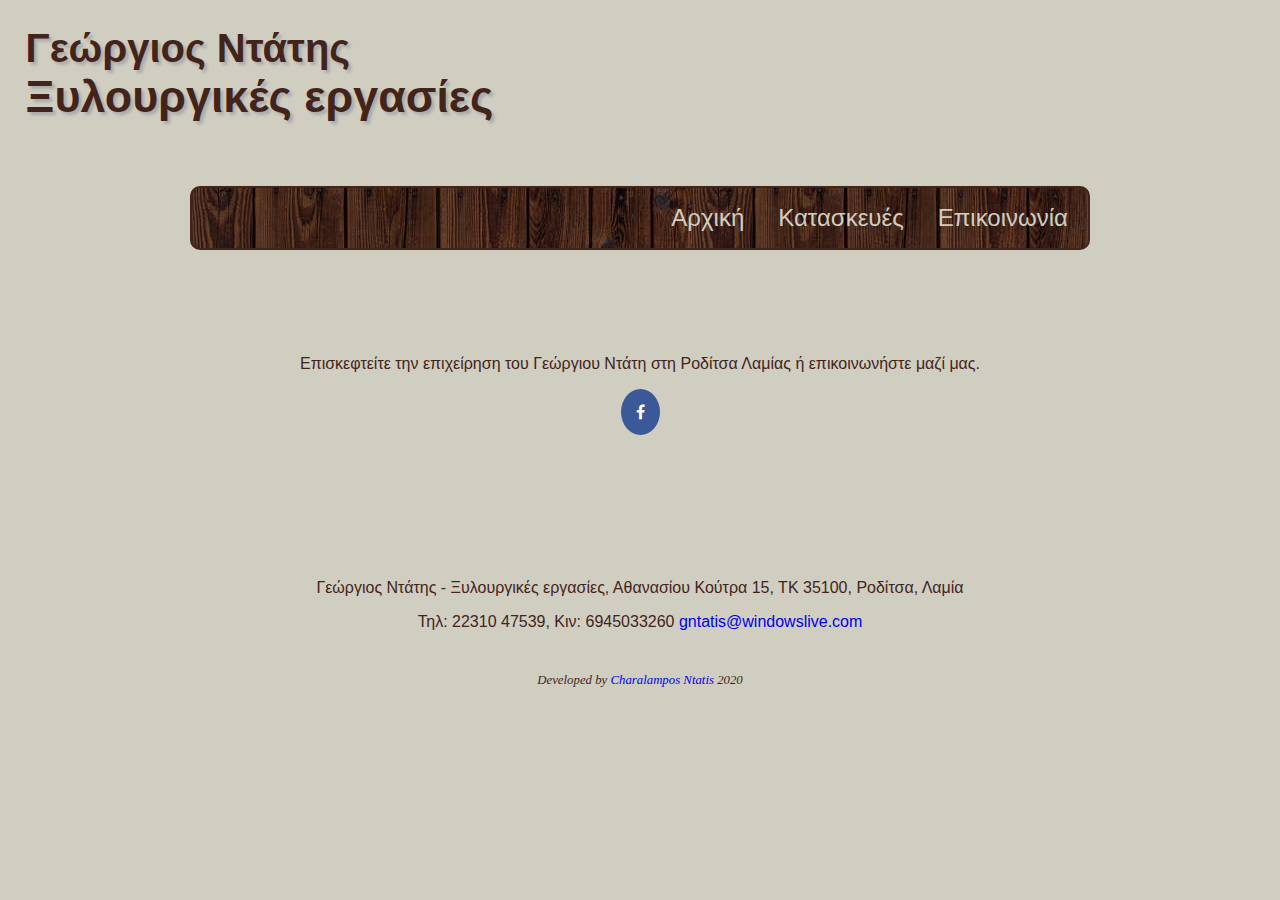
==== contact.html @ c789c648 "Add files via upload" ====
<!DOCTYPE html>
<html lang="en" dir="ltr">
  <head>
    <meta charset="utf-8">
    <title>Γεώργιος Ντάτης - Ξυλουργικές εργασίες</title>
    <link rel="stylesheet" href="style.css">
    <link rel="stylesheet" href="https://cdnjs.cloudflare.com/ajax/libs/font-awesome/4.7.0/css/font-awesome.min.css">
  </head>
  <body>
    <div id="header">
      <h1>Γεώργιος Ντάτης</h1>
      <h2>Ξυλουργικές εργασίες</h2>
    </div>

      <div id="nav">
          <ul class="nav-list">
            <li><a href="index.html">Αρχική</a> </li>
            <li><a href="creations.html">Κατασκευές</a> </li>
            <li><a href="contact.html">Επικοινωνία</a> </li>
          </ul>
      </div>
      <div id="main">
        <div class="contact-main-p">
          <p>Επισκεφτείτε την επιχείρηση του Γεώργιου Ντάτη στη Ροδίτσα Λαμίας ή επικοινωνήστε μαζί μας.</p>
          <a href="https://www.facebook.com/ntatisg" class="fa fa-facebook"></a>
        </div>
      </div>
      <div id="footer">
        <div class="main-footer">
          <p>Γεώργιος Ντάτης - Ξυλουργικές εργασίες, Αθανασίου Κούτρα 15, ΤΚ 35100, Ροδίτσα, Λαμία</p>
          <p>Τηλ: 22310 47539, Κιν: 6945033260 <a href="mailto:gntatis@windowslive.com">gntatis@windowslive.com</a></p>
        </div>
          <div class="down-footer">
            <p>Developed by <a href="https://github.com/cntatis">Charalampos Ntatis</a> 2020</p>
          </div>
      </div>
  </body>
</html>
---- style.css ----
body{
  background-color: #d0cec1;
  padding: 0;
  margin: 0 auto;
}

/* TITLE */
#header{
  padding: 2% 0 5% 2%;
  margin: 0 auto;
  display: inline-block;
  max-width: 100%;
}
#header h1{
  font-size: 250%;
  padding:0;
  margin: 0 auto;
  font-family: sans-serif, monospace;
  color: #43241a;
  text-shadow: 3px 3px 3px #ABABAB;
}
#header h2{
  font-size: 280%;
  padding: 0;
  margin: 0 auto;
  font-family: sans-serif, monospace;
  color: #43241a;
  text-shadow: 3px 3px 3px #ABABAB;
}
/* END OF TITLE */

/* NAVIGATION MENU */
#nav{
  padding: 0;
  margin: 0 auto;
  text-align: right;
  display: block;
  left:auto;
  width: 70%;
  background-image: url("img/bg1.jpeg");
  border-radius: 10px 10px 10px 10px;
  -moz-border-radius: 10px 10px 10px 10px;
  -webkit-border-radius: 10px 10px 10px 10px;
  border: 2px solid #43241a;
  overflow: hidden;
}
.nav-list li{
  position: sticky;
  list-style: none;
  display: inline-block;
  padding: 0px 10px;
  margin: 0 10px 0 0;

}
.nav-list a{
  text-decoration: none;
  font-family: sans-serif, monospace;
  color: #d0cec1;
  font-size: 150%;
}
.nav-list a:hover{
  color: #93806e;
  cursor: pointer;
  transition: 0.5s;
}
/* END OF NAVIGATION MENU */

/* FOOTER */
#footer {
  color: #43241a;
  font-family: sans-serif, monospace;
  text-align: center;
  padding-top: 10%;
  overflow: hidden;
}
#footer a{
  text-decoration: none;

}
#footer a:hover{
  color: #db3232;
  transition: 0.5s;
}
.down-footer{
  font-family: cursive;
  font-style: italic;
  font-size: 80%;
  padding-top: 1%;
}
/* END OF FOOTER */

/* INDEX.HTML MAIN */
#main{
  width: 70%;
  padding: 0;
  margin: 0 auto;
}
.index-main-photo{
  max-width: 100%;
  height: auto;
  text-align: center;
  padding: 5% 0;
  display: block;
  margin: auto;
}
.index-main-p{
  padding: 0;
  margin: 0 auto;
  font-family: sans-serif, monospace;
  color: #43241a;
  text-align-last: center;
  font-size: 110%;
}
.index-main-p a{
  text-decoration: none;
  color: #43241a;
}
.index-main-p a:hover{
  color: #db3232;
  transition: 0.5s;
}
/* END OF INDEX.HTML MAIN */

/* CREATIONS.HTML MAIN */
.creations-main{
  display: grid;
  grid-template-columns: repeat(auto-fit, minmax(300px, 1fr));
  grid-gap: 5px;
  justify-items: center;
  margin: 0;
  padding: 5% 0;
  overflow: auto;
}
.creations-main img{
  max-width: 100%;
  height: auto;
  object-fit: cover;
}
.creations-main img:hover{
  opacity: .7;
}
/* END OF CREATIONS.HTML MAIN */

/* CONTACT MAIN */
.contact-main-p{
  text-align: center;
  padding-top: 10%;
  font-family: sans-serif, monospace;
  color: #43241a;
}
/* END OF CONTACT MAIN */

/* FACEBOOK ICON */
.fa {
  padding: 15px;
  font-size: 20px;
  max-width: 30px;
  text-align: center;
  text-decoration: none;
  border-radius: 100%;
}
.fa:hover {
  opacity: 0.7;
}
.fa-facebook {
  background: #3B5998;
  color: white;
}
/* END OF FACEBOOK ICON */
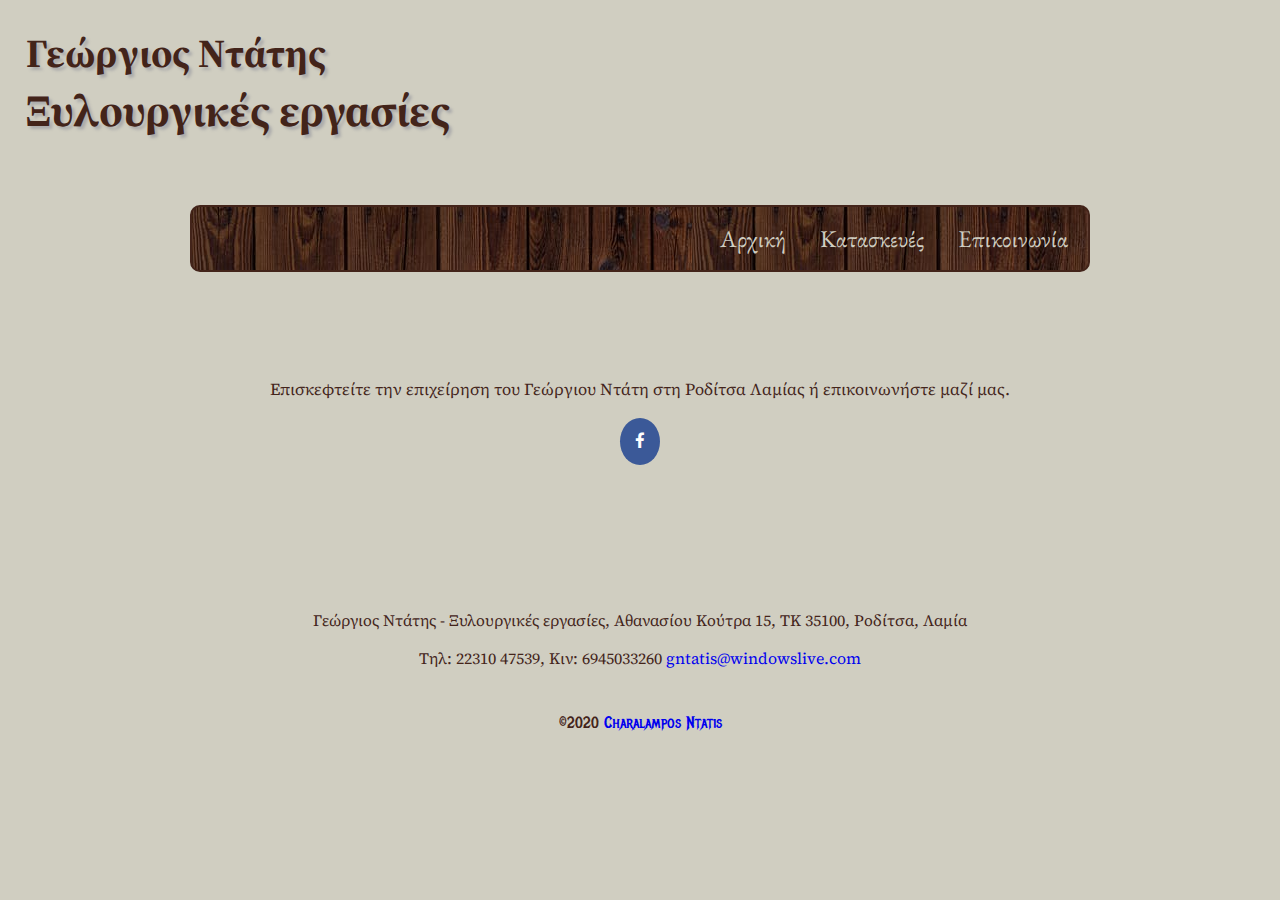
==== commit 61e222c9: "Fonts styling changes" ====
--- a/contact.html
+++ b/contact.html
@@ -5,6 +5,9 @@
     <title>Γεώργιος Ντάτης - Ξυλουργικές εργασίες</title>
     <link rel="stylesheet" href="style.css">
     <link rel="stylesheet" href="https://cdnjs.cloudflare.com/ajax/libs/font-awesome/4.7.0/css/font-awesome.min.css">
+    <link href="https://fonts.googleapis.com/css2?family=Advent+Pro&family=Alegreya+Sans&family=Fira+Sans+Condensed:ital,wght@0,300;1,300&family=Tinos&display=swap" rel="stylesheet">
+    <link href="https://fonts.googleapis.com/css2?family=EB+Garamond:ital,wght@0,400;0,500;1,400&family=Fira+Sans+Condensed:ital,wght@0,300;1,300&family=Source+Serif+Pro&display=swap" rel="stylesheet">
+    <link href="https://fonts.googleapis.com/css2?family=Metal+Mania&display=swap" rel="stylesheet">
   </head>
   <body>
     <div id="header">
@@ -19,20 +22,23 @@
             <li><a href="contact.html">Επικοινωνία</a> </li>
           </ul>
       </div>
+
       <div id="main">
         <div class="contact-main-p">
           <p>Επισκεφτείτε την επιχείρηση του Γεώργιου Ντάτη στη Ροδίτσα Λαμίας ή επικοινωνήστε μαζί μας.</p>
           <a href="https://www.facebook.com/ntatisg" class="fa fa-facebook"></a>
         </div>
       </div>
+
       <div id="footer">
         <div class="main-footer">
           <p>Γεώργιος Ντάτης - Ξυλουργικές εργασίες, Αθανασίου Κούτρα 15, ΤΚ 35100, Ροδίτσα, Λαμία</p>
           <p>Τηλ: 22310 47539, Κιν: 6945033260 <a href="mailto:gntatis@windowslive.com">gntatis@windowslive.com</a></p>
         </div>
           <div class="down-footer">
-            <p>Developed by <a href="https://github.com/cntatis">Charalampos Ntatis</a> 2020</p>
+            <p>&copy;2020 <a href="https://github.com/cntatis">Charalampos Ntatis</a></p>
           </div>
       </div>
+
   </body>
 </html>
--- a/style.css
+++ b/style.css
@@ -15,7 +15,7 @@
   font-size: 250%;
   padding:0;
   margin: 0 auto;
-  font-family: sans-serif, monospace;
+  font-family: "Source Serif Pro", sans-serif, monospace;
   color: #43241a;
   text-shadow: 3px 3px 3px #ABABAB;
 }
@@ -23,7 +23,7 @@
   font-size: 280%;
   padding: 0;
   margin: 0 auto;
-  font-family: sans-serif, monospace;
+  font-family: "Source Serif Pro", sans-serif, monospace;
   color: #43241a;
   text-shadow: 3px 3px 3px #ABABAB;
 }
@@ -54,7 +54,7 @@
 }
 .nav-list a{
   text-decoration: none;
-  font-family: sans-serif, monospace;
+  font-family: "EB Garamond", sans-serif, monospace;
   color: #d0cec1;
   font-size: 150%;
 }
@@ -68,7 +68,7 @@
 /* FOOTER */
 #footer {
   color: #43241a;
-  font-family: sans-serif, monospace;
+  font-family: "Source Serif Pro", sans-serif, monospace;
   text-align: center;
   padding-top: 10%;
   overflow: hidden;
@@ -82,9 +82,7 @@
   transition: 0.5s;
 }
 .down-footer{
-  font-family: cursive;
-  font-style: italic;
-  font-size: 80%;
+  font-family: "Metal Mania", sans-serif, monospace;
   padding-top: 1%;
 }
 /* END OF FOOTER */
@@ -106,10 +104,10 @@
 .index-main-p{
   padding: 0;
   margin: 0 auto;
-  font-family: sans-serif, monospace;
+  font-family: "Source Serif Pro", sans-serif, monospace;
   color: #43241a;
   text-align-last: center;
-  font-size: 110%;
+  font-size: 105%;
 }
 .index-main-p a{
   text-decoration: none;
@@ -145,8 +143,9 @@
 .contact-main-p{
   text-align: center;
   padding-top: 10%;
-  font-family: sans-serif, monospace;
+  font-family: "Source Serif Pro", sans-serif, monospace;
   color: #43241a;
+  font-size: 105%;
 }
 /* END OF CONTACT MAIN */
 
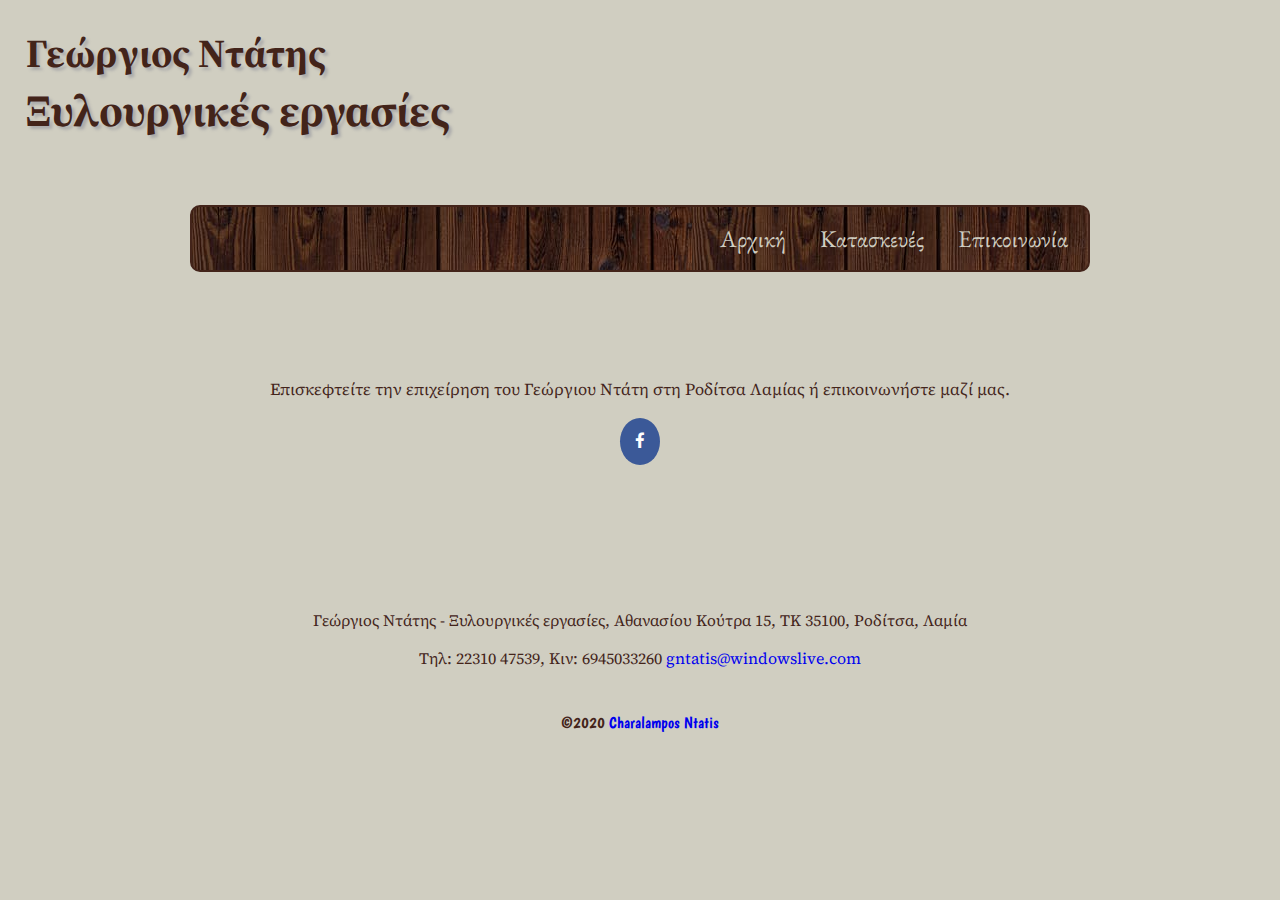
==== commit 5b3546db: "Footer font styling changes" ====
--- a/contact.html
+++ b/contact.html
@@ -7,9 +7,10 @@
     <link rel="stylesheet" href="https://cdnjs.cloudflare.com/ajax/libs/font-awesome/4.7.0/css/font-awesome.min.css">
     <link href="https://fonts.googleapis.com/css2?family=Advent+Pro&family=Alegreya+Sans&family=Fira+Sans+Condensed:ital,wght@0,300;1,300&family=Tinos&display=swap" rel="stylesheet">
     <link href="https://fonts.googleapis.com/css2?family=EB+Garamond:ital,wght@0,400;0,500;1,400&family=Fira+Sans+Condensed:ital,wght@0,300;1,300&family=Source+Serif+Pro&display=swap" rel="stylesheet">
-    <link href="https://fonts.googleapis.com/css2?family=Metal+Mania&display=swap" rel="stylesheet">
+    <link href="https://fonts.googleapis.com/css2?family=Boogaloo&display=swap" rel="stylesheet">
   </head>
   <body>
+
     <div id="header">
       <h1>Γεώργιος Ντάτης</h1>
       <h2>Ξυλουργικές εργασίες</h2>
--- a/style.css
+++ b/style.css
@@ -75,14 +75,13 @@
 }
 #footer a{
   text-decoration: none;
-
 }
 #footer a:hover{
   color: #db3232;
   transition: 0.5s;
 }
 .down-footer{
-  font-family: "Metal Mania", sans-serif, monospace;
+  font-family: "Boogaloo", sans-serif, monospace;
   padding-top: 1%;
 }
 /* END OF FOOTER */
@@ -150,9 +149,9 @@
 /* END OF CONTACT MAIN */
 
 /* FACEBOOK ICON */
-.fa {
+.fa{
   padding: 15px;
-  font-size: 20px;
+  font-size: 30px;
   max-width: 30px;
   text-align: center;
   text-decoration: none;
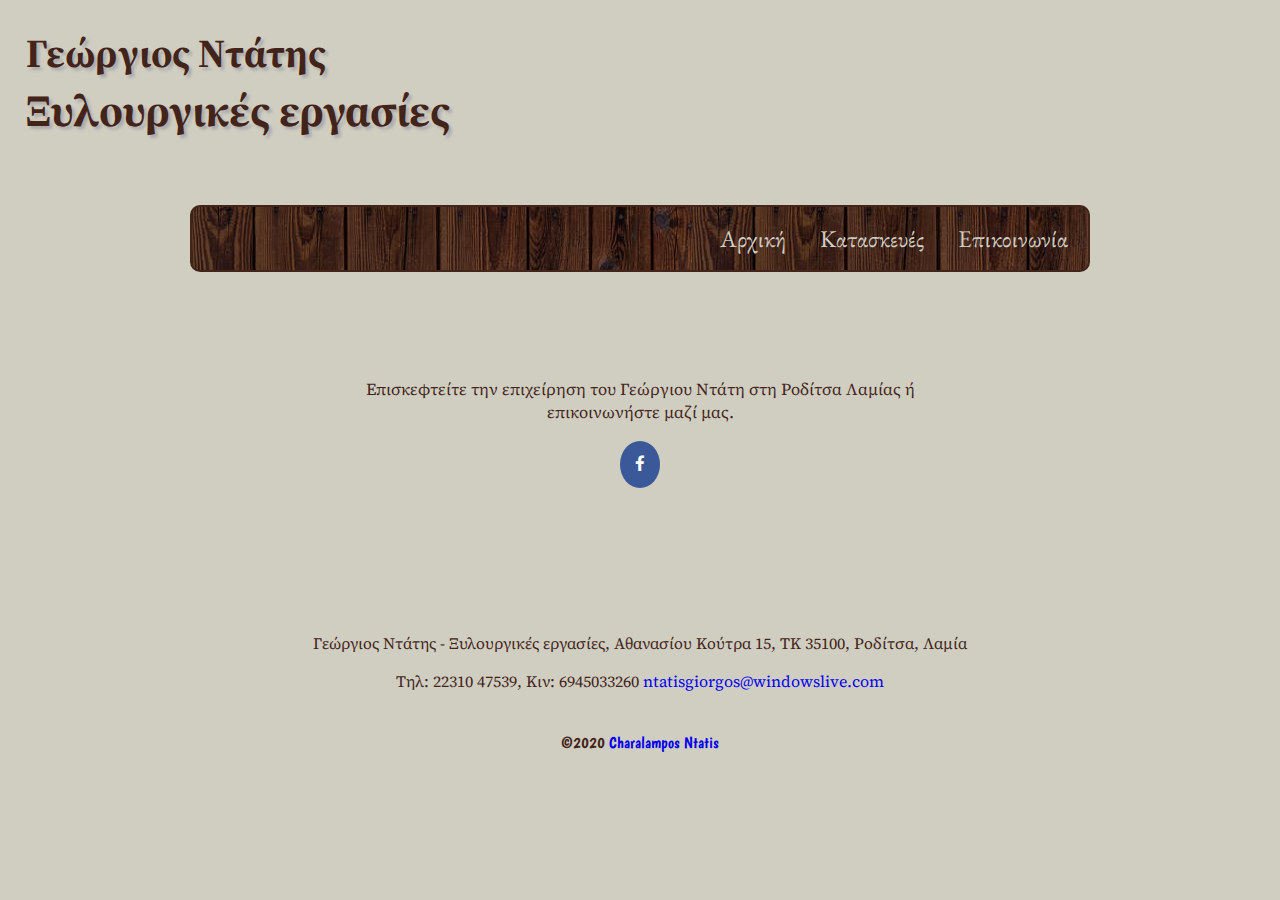
==== commit 15c1103d: "Email footer changed" ====
--- a/contact.html
+++ b/contact.html
@@ -34,7 +34,7 @@
       <div id="footer">
         <div class="main-footer">
           <p>Γεώργιος Ντάτης - Ξυλουργικές εργασίες, Αθανασίου Κούτρα 15, ΤΚ 35100, Ροδίτσα, Λαμία</p>
-          <p>Τηλ: 22310 47539, Κιν: 6945033260 <a href="mailto:gntatis@windowslive.com">gntatis@windowslive.com</a></p>
+          <p>Τηλ: 22310 47539, Κιν: 6945033260 <a href="mailto:ntatisgiorgos@windowslive.com">ntatisgiorgos@windowslive.com</a></p>
         </div>
           <div class="down-footer">
             <p>&copy;2020 <a href="https://github.com/cntatis">Charalampos Ntatis</a></p>
--- a/style.css
+++ b/style.css
@@ -45,12 +45,10 @@
   overflow: hidden;
 }
 .nav-list li{
-  position: sticky;
   list-style: none;
   display: inline-block;
   padding: 0px 10px;
   margin: 0 10px 0 0;
-
 }
 .nav-list a{
   text-decoration: none;
@@ -72,6 +70,8 @@
   text-align: center;
   padding-top: 10%;
   overflow: hidden;
+  width: 70%;
+  margin: 0 auto;
 }
 #footer a{
   text-decoration: none;
@@ -124,17 +124,20 @@
   grid-template-columns: repeat(auto-fit, minmax(300px, 1fr));
   grid-gap: 5px;
   justify-items: center;
-  margin: 0;
+  margin: 0 auto;
   padding: 5% 0;
-  overflow: auto;
+  overflow: hidden; 
 }
 .creations-main img{
   max-width: 100%;
   height: auto;
   object-fit: cover;
+  width: 100%;
+  transition: 0.5s all ease-in-out; 
 }
 .creations-main img:hover{
-  opacity: .7;
+  transform: scale(1.7); 
+  cursor: zoom-in;
 }
 /* END OF CREATIONS.HTML MAIN */
 
@@ -145,6 +148,8 @@
   font-family: "Source Serif Pro", sans-serif, monospace;
   color: #43241a;
   font-size: 105%;
+  width: 70%;
+  margin: 0 auto;
 }
 /* END OF CONTACT MAIN */
 
@@ -165,3 +170,27 @@
   color: white;
 }
 /* END OF FACEBOOK ICON */
+
+/* LOADER FOR CREATIONS.HTML */
+#loader { 
+  border: 10px solid #f3f3f3; 
+  border-radius: 50%; 
+  border-top: 10px solid #43241a; 
+  width: 50px; 
+  height: 50px; 
+  animation: spin 2s linear infinite; 
+} 
+@keyframes spin { 
+  100% { 
+      transform: rotate(360deg); 
+  } 
+} 
+.center { 
+  position: absolute; 
+  top: 0; 
+  bottom: 0; 
+  left: 0; 
+  right: 0; 
+  margin: auto; 
+} 
+/* END OF LOADER */